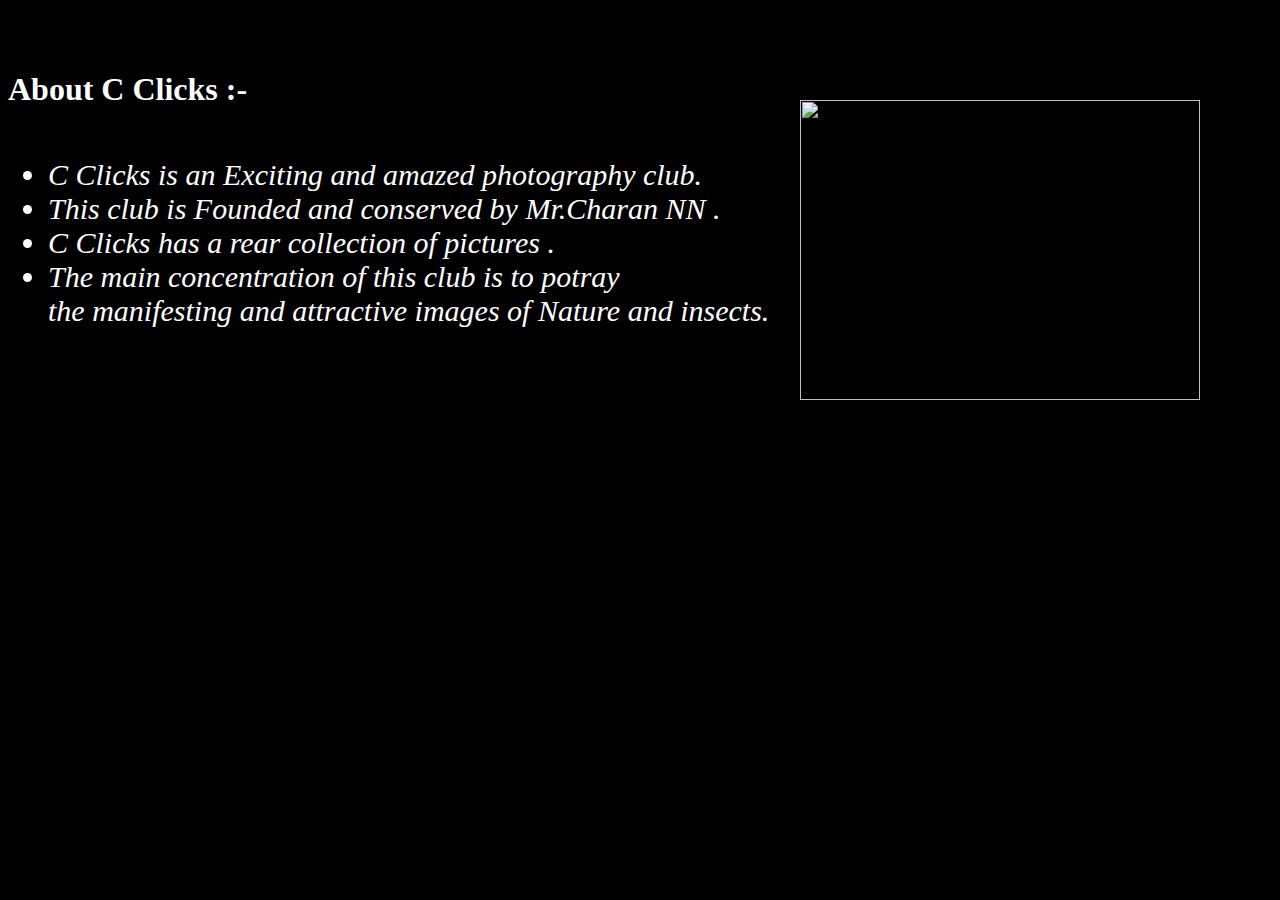
==== about.html @ 42fdbd78 "Create about.html" ====
<html>
    <head>
        <title>About</title>
        <style>
            body{
                background-color: black;
                color: white;
            }
            img{
                position: absolute;
                top: 100px;
                left: 800px;
            }
            li{
                font-size: 30px;
                font-style: italic;
            }
            h1{
                position: absolute;
                top: 50px;
            }
            ul{
                position: relative;
                top: 150px;
            }
        </style>
    </head>
    <body>
        <div>
            <h1>About C Clicks :-</h1>
            <p class="para">
                <ul>
                <li>C Clicks is an Exciting and amazed photography club.<br></li>
                <li>This club is Founded and conserved by Mr.Charan NN .<br></li>
                <li>C Clicks has a rear collection of pictures .<br></li>
                <li>The main concentration of this club is to potray<br>
                the manifesting and attractive images of Nature and insects.</li>
                </ul>
            </p>
            <img src="images/Photography-Logos.png" height="300px" width="400px">
        </div>
    </body>
</html>
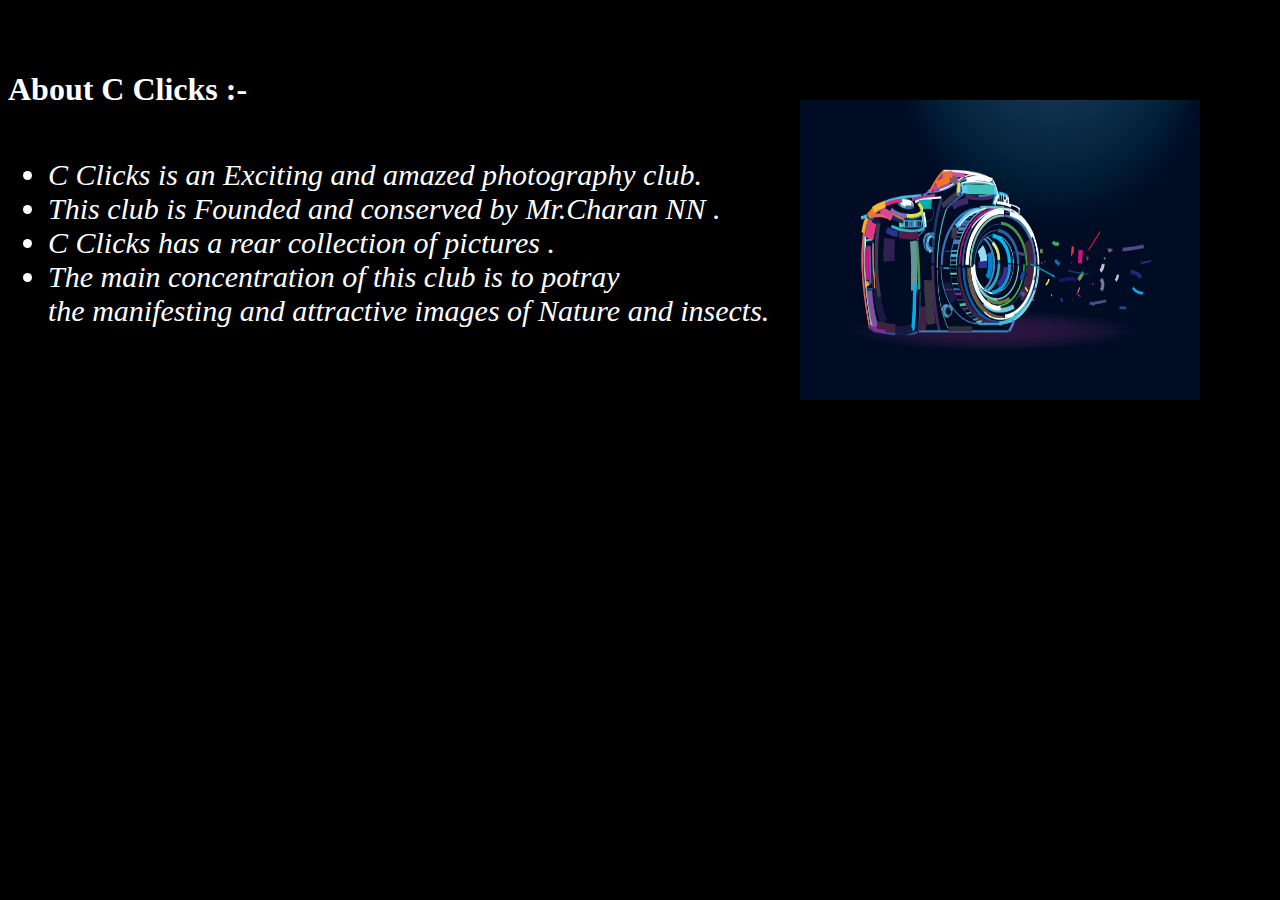
==== commit ad712d23: "Update about.html" ====
--- a/about.html
+++ b/about.html
@@ -37,7 +37,7 @@
                 the manifesting and attractive images of Nature and insects.</li>
                 </ul>
             </p>
-            <img src="images/Photography-Logos.png" height="300px" width="400px">
+            <img src="Photography-Logos.png" height="300px" width="400px">
         </div>
     </body>
 </html>
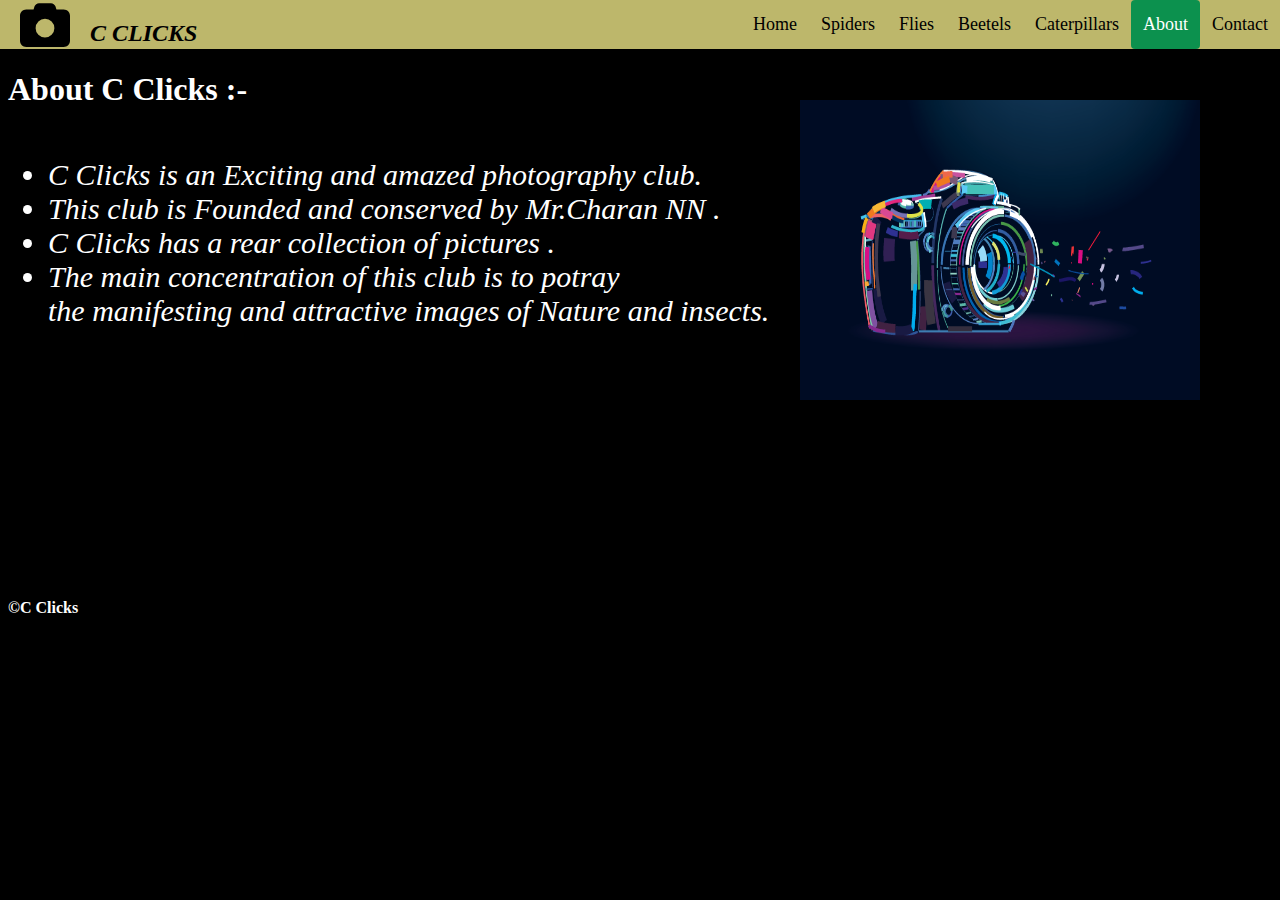
==== commit da333f64: "Update about.html" ====
--- a/about.html
+++ b/about.html
@@ -1,43 +1,115 @@
-<html>
-    <head>
-        <title>About</title>
-        <style>
-            body{
-                background-color: black;
-                color: white;
-            }
-            img{
-                position: absolute;
-                top: 100px;
-                left: 800px;
-            }
-            li{
-                font-size: 30px;
-                font-style: italic;
-            }
-            h1{
-                position: absolute;
-                top: 50px;
-            }
-            ul{
-                position: relative;
-                top: 150px;
-            }
-        </style>
-    </head>
-    <body>
-        <div>
-            <h1>About C Clicks :-</h1>
-            <p class="para">
-                <ul>
-                <li>C Clicks is an Exciting and amazed photography club.<br></li>
-                <li>This club is Founded and conserved by Mr.Charan NN .<br></li>
-                <li>C Clicks has a rear collection of pictures .<br></li>
-                <li>The main concentration of this club is to potray<br>
+ <html>
+
+<head>
+    <title>About</title>
+    <style>
+        body {
+            background-color: black;
+        }
+
+        .content {
+            color: white;
+        }
+
+        .header {
+            overflow: hidden;
+            position: fixed;
+            top: 0;
+            left: 0;
+            background-color: darkkhaki;
+            width: 100%;
+        }
+
+        .header a {
+            float: right;
+            color: black;
+            text-align: center;
+            padding: 12px;
+            text-decoration: none;
+            font-size: 18px;
+            line-height: 25px;
+            border-radius: 4px;
+        }
+
+        .header a:hover {
+            background-color: cadetblue;
+            color: black;
+        }
+
+        .header a.active {
+            background-color: rgb(12, 145, 78);
+            color: white;
+        }
+
+        .header img {
+            float: left;
+            position: absolute;
+            left: 20px;
+            top: 0;
+        }
+
+        .header h2 {
+            float: left;
+            position: absolute;
+            left: 90px;
+            top: 0px;
+        }
+
+        img {
+            position: absolute;
+            top: 100px;
+            left: 800px;
+        }
+
+        li {
+            font-size: 30px;
+            font-style: italic;
+        }
+
+        h1 {
+            position: absolute;
+            top: 50px;
+        }
+
+        ul {
+            position: relative;
+            top: 150px;
+        }
+        h4{
+            position: relative;
+            top: 400px;
+            color: white;
+        }
+    </style>
+</head>
+
+<body>
+    <div class="header">
+        <img src="camera-solid.svg" height="50px" width="50px">
+        <h2><i>C CLICKS</i></h2>
+        <a href="Contact.html" target="_blank">Contact</a>
+        <a class="active" href="About.html" target="_blank">About</a>
+        <a href="#part5">Caterpillars</a>
+        <a href="#part4">Beetels</a>
+        <a href="#part3">Flies</a>
+        <a href="#part2">Spiders</a>
+        <a href="insectaTrial.html">Home</a>
+    </div>
+    <div class="content">
+        <h1>About C Clicks :-</h1>
+        <p class="para">
+        <ul>
+            <li>C Clicks is an Exciting and amazed photography club.<br></li>
+            <li>This club is Founded and conserved by Mr.Charan NN .<br></li>
+            <li>C Clicks has a rear collection of pictures .<br></li>
+            <li>The main concentration of this club is to potray<br>
                 the manifesting and attractive images of Nature and insects.</li>
-                </ul>
-            </p>
-            <img src="Photography-Logos.png" height="300px" width="400px">
-        </div>
-    </body>
+        </ul>
+        </p>
+        <img src="Photography-Logos.png" height="300px" width="400px">
+    </div>
+    
+    <h4>&copy;C Clicks</h4>
+</body>
+
 </html>
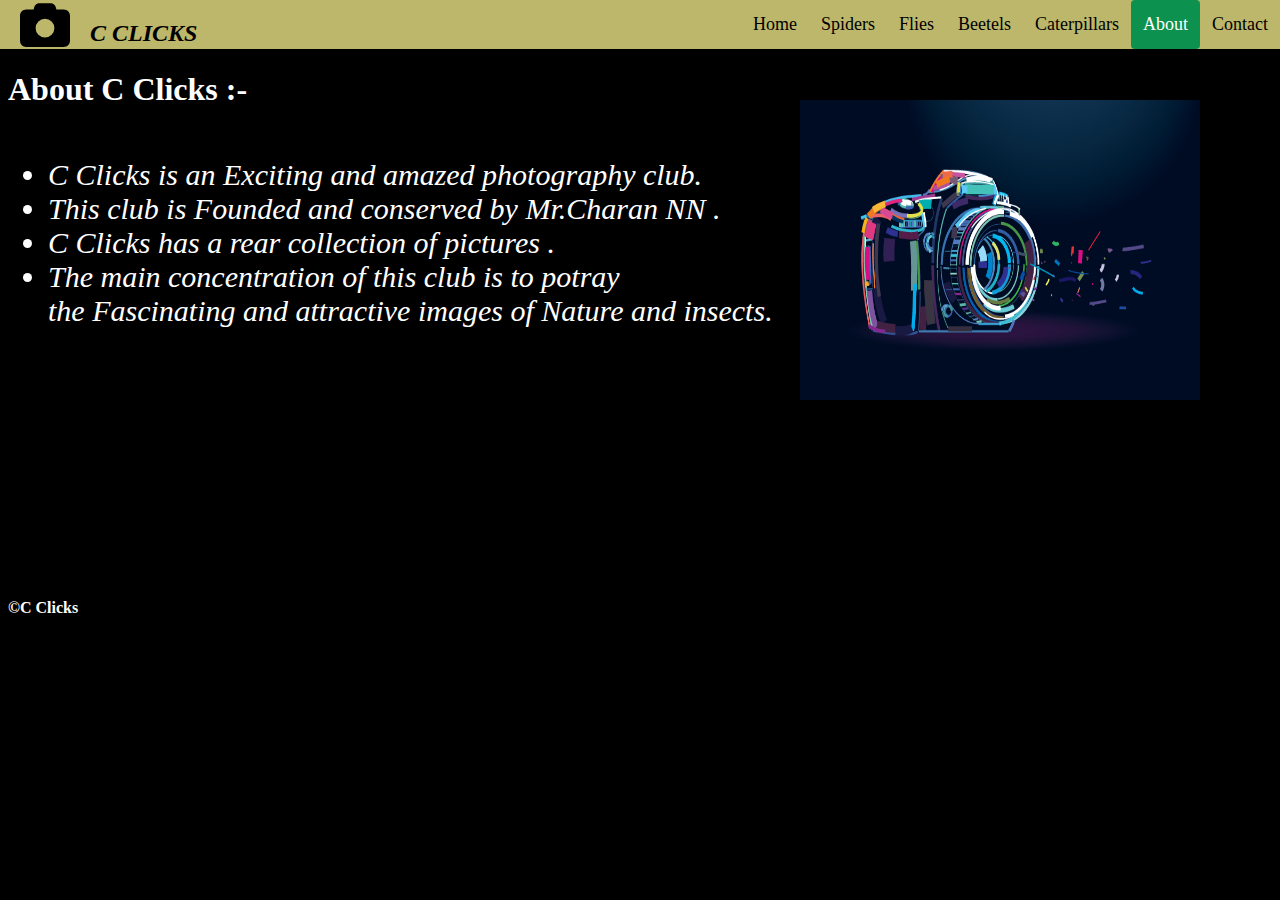
==== commit 1d602864: "Update about.html" ====
--- a/about.html
+++ b/about.html
@@ -87,13 +87,13 @@
     <div class="header">
         <img src="camera-solid.svg" height="50px" width="50px">
         <h2><i>C CLICKS</i></h2>
-        <a href="Contact.html" target="_blank">Contact</a>
+        <a href="contact.html" target="_blank">Contact</a>
         <a class="active" href="About.html" target="_blank">About</a>
-        <a href="#part5">Caterpillars</a>
-        <a href="#part4">Beetels</a>
-        <a href="#part3">Flies</a>
-        <a href="#part2">Spiders</a>
-        <a href="insectaTrial.html">Home</a>
+        <a href="index.html">Caterpillars</a>
+        <a href="index.html">Beetels</a>
+        <a href="index.html">Flies</a>
+        <a href="index.html">Spiders</a>
+        <a href="index.html">Home</a>
     </div>
     <div class="content">
         <h1>About C Clicks :-</h1>
@@ -103,7 +103,7 @@
             <li>This club is Founded and conserved by Mr.Charan NN .<br></li>
             <li>C Clicks has a rear collection of pictures .<br></li>
             <li>The main concentration of this club is to potray<br>
-                the manifesting and attractive images of Nature and insects.</li>
+                the Fascinating and attractive images of Nature and insects.</li>
         </ul>
         </p>
         <img src="Photography-Logos.png" height="300px" width="400px">
